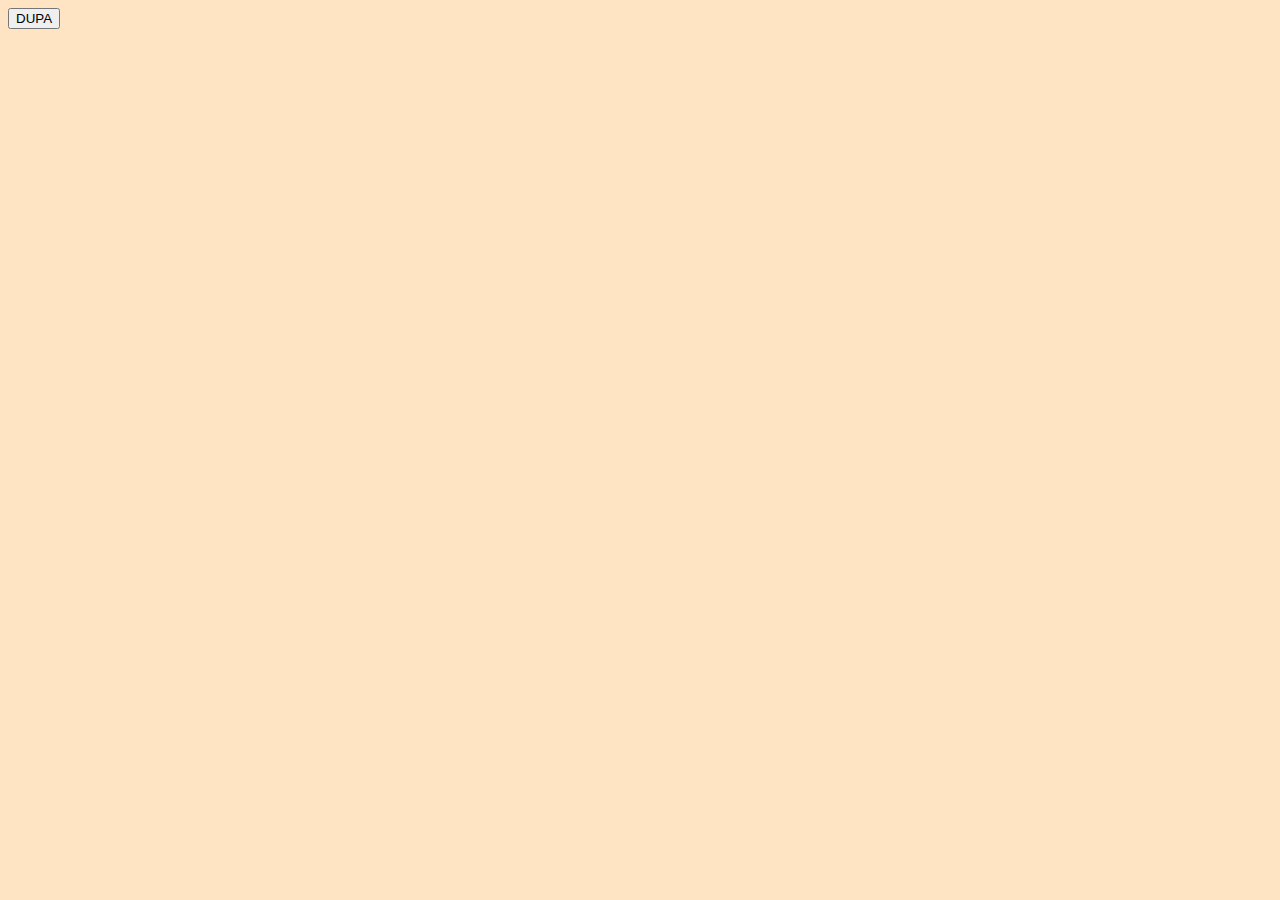
==== index.html @ b8457a04 "added default files" ====
<!DOCTYPE html>
<html>
<head>
    <title>hiperTyper</title>
    <link href="https://cdn.jsdelivr.net/npm/bootstrap@5.0.2/dist/css/bootstrap.min.css" rel="stylesheet" integrity="sha384-EVSTQN3/azprG1Anm3QDgpJLIm9Nao0Yz1ztcQTwFspd3yD65VohhpuuCOmLASjC" crossorigin="anonymous">
    <script src="https://cdn.jsdelivr.net/npm/bootstrap@5.0.2/dist/js/bootstrap.bundle.min.js" integrity="sha384-MrcW6ZMFYlzcLA8Nl+NtUVF0sA7MsXsP1UyJoMp4YLEuNSfAP+JcXn/tWtIaxVXM" crossorigin="anonymous"></script>
    <script src="./src/lib/jquery-3.7.1.min.js"></script>

    <!-- Here are links to JS files -->
    <script src="./src/controller/test.js"></script>

    <!-- Here are links to CSS files -->
    <link rel="stylesheet" href="./src/css/example.css">
</head>
<body>

    <button class="btn btn-primary">DUPA</button>

</body>
</html>
---- src/css/example.css ----
body
{
    background-color: bisque;
}
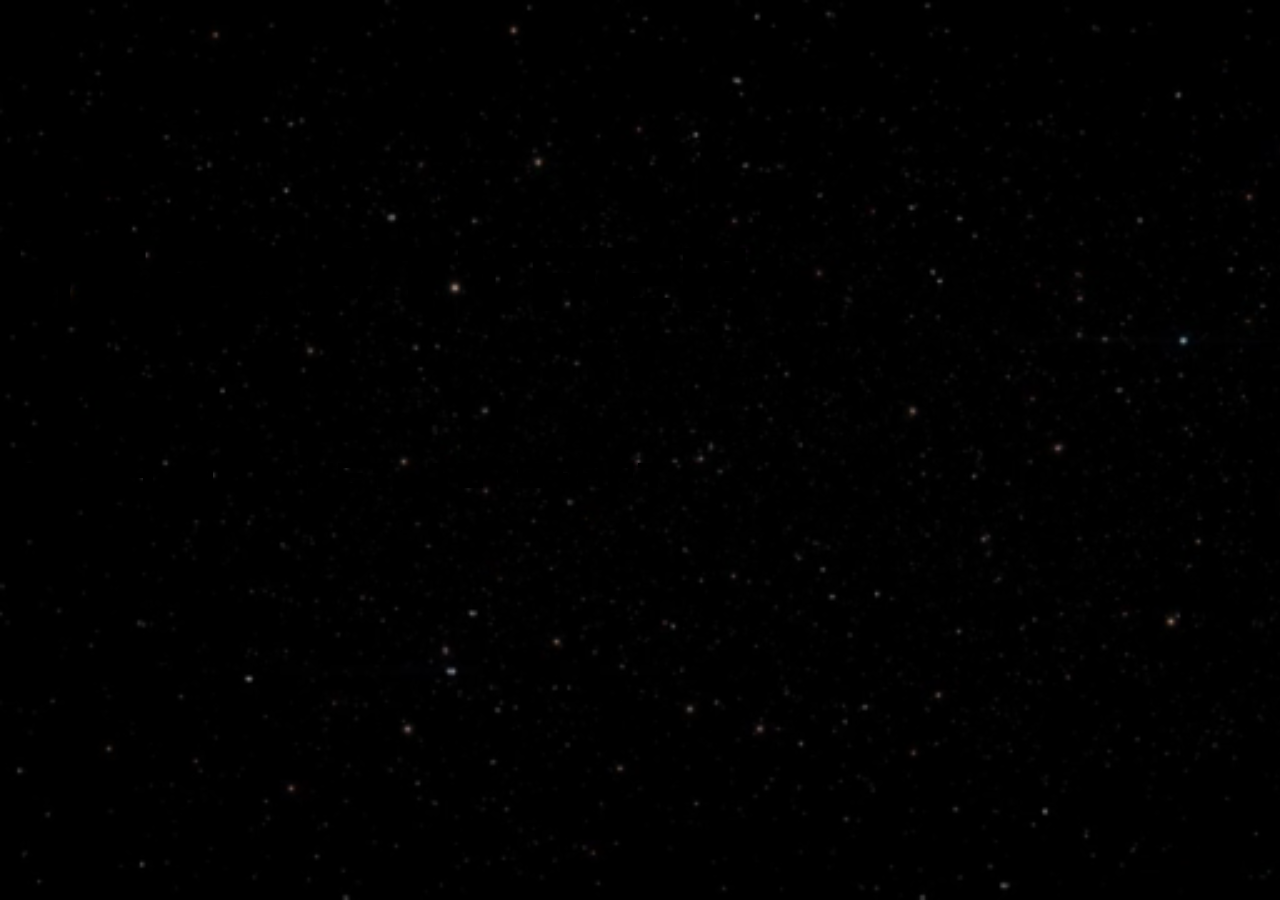
==== commit 5d7d049c: "menu design" ====
--- a/index.html
+++ b/index.html
@@ -10,11 +10,17 @@
     <script src="./src/controller/test.js"></script>
 
     <!-- Here are links to CSS files -->
-    <link rel="stylesheet" href="./src/css/example.css">
+    <link rel="stylesheet" href="./src/css/menu.css">
 </head>
 <body>
-
-    <button class="btn btn-primary">DUPA</button>
-
+    <video autoplay loop muted id="bg-video">
+        <source src="./src/assets/particles.mp4" type="video/mp4">
+    </video>
+    <div class="container">
+        <div class="menu-block">
+            <p class="text-center text-light menu-title">HiperTyper</p>
+            <p class="text-center text-light menu-play" style="margin-top: 10%">Press any key to start</p>
+        </div>
+    </div>
 </body>
 </html>--- a/src/css/menu.css
+++ b/src/css/menu.css
@@ -0,0 +1,29 @@
+#bg-video {
+  position: fixed;
+  top: 0;
+  left: 0;
+  min-width: 100%;
+  min-height: 100%;
+  width: auto;
+  height: auto;
+  z-index: -1;
+}
+
+@font-face {
+    font-family: arcade;
+    src: url("../assets/CosmicAlien-V4Ax.ttf") format('truetype');
+}
+
+.menu-title {
+    font-family: arcade;
+	font-size: 100px;
+}
+
+.menu-play {
+	font-family: arcade;
+	font-size: 40px;
+}
+
+.menu-block {
+	margin-top: 19%;
+}
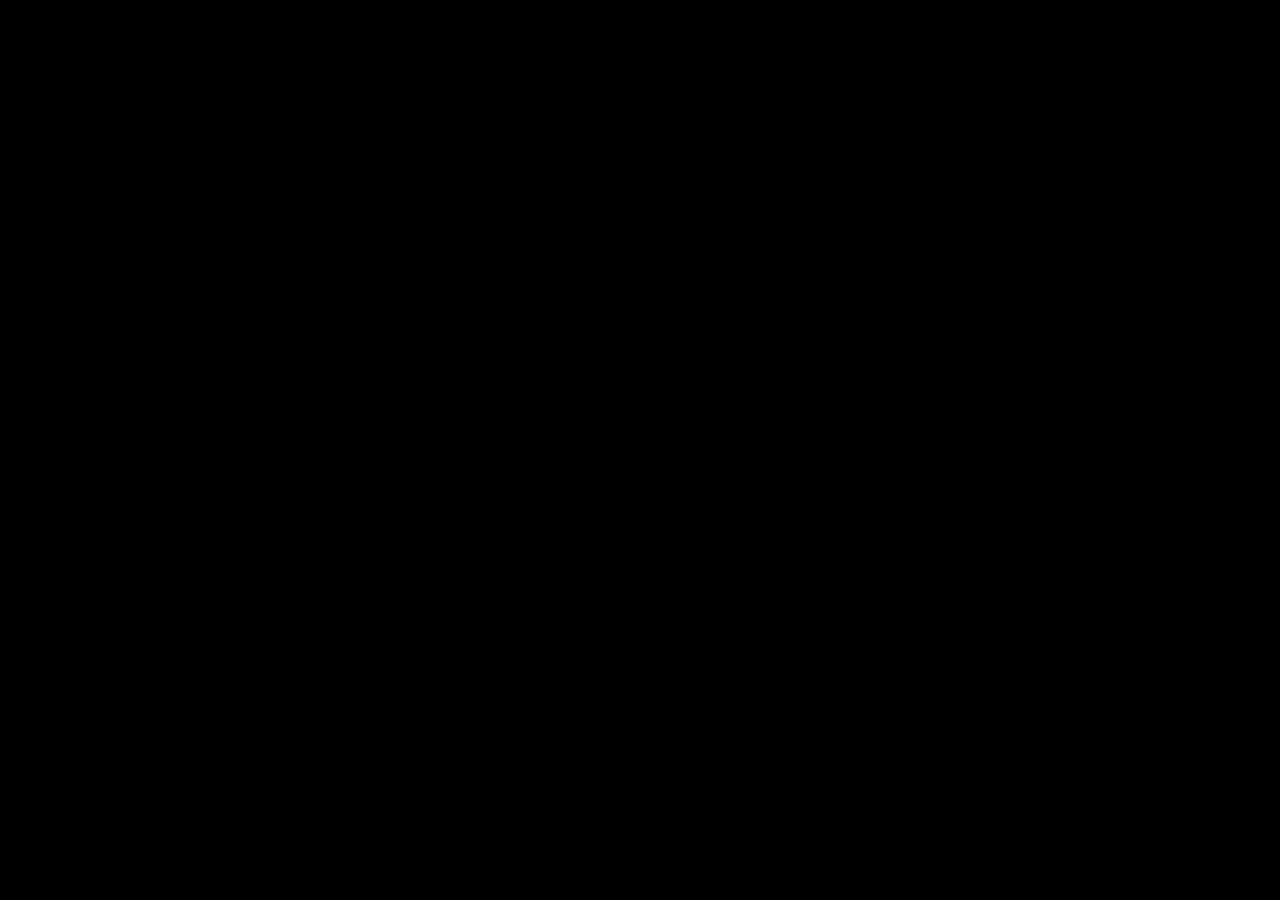
==== commit 7a89f8a2: "- Created system checking pressed letter - displayed pressed letter - created popup (displayed lette" ====
--- a/index.html
+++ b/index.html
@@ -7,20 +7,24 @@
     <script src="./src/lib/jquery-3.7.1.min.js"></script>
 
     <!-- Here are links to JS files -->
-    <script src="./src/controller/test.js"></script>
+    <script src="./src/classes/menu/startGame.js"></script>
 
     <!-- Here are links to CSS files -->
     <link rel="stylesheet" href="./src/css/menu.css">
+    <link rel="stylesheet" href="./src/css/game.css">
 </head>
 <body>
-    <video autoplay loop muted id="bg-video">
-        <source src="./src/assets/particles.mp4" type="video/mp4">
-    </video>
-    <div class="container">
-        <div class="menu-block">
-            <p class="text-center text-light menu-title">HiperTyper</p>
-            <p class="text-center text-light menu-play" style="margin-top: 10%">Press any key to start</p>
+    <div id="menu">
+        <video autoplay loop muted id="bg-video">
+            <source src="./src/assets/particles.mp4" type="video/mp4">
+        </video>
+        <div class="container">
+            <div class="menu-block">
+                <p class="text-center text-light menu-title" id="menuTitle">HiperTyper</p>
+                <p class="text-center text-light menu-play" style="margin-top: 10%" id="menuStart">Press any key to start</p>
+            </div>
         </div>
     </div>
+    <div id="game"></div>
 </body>
 </html>--- a/src/css/menu.css
+++ b/src/css/menu.css
@@ -1,12 +1,16 @@
+body {
+    background-color: black;
+}
+
 #bg-video {
-  position: fixed;
-  top: 0;
-  left: 0;
-  min-width: 100%;
-  min-height: 100%;
-  width: auto;
-  height: auto;
-  z-index: -1;
+    position: fixed;
+    top: 0;
+    left: 0;
+    min-width: 100%;
+    min-height: 100%;
+    width: auto;
+    height: auto;
+    z-index: -1;
 }
 
 @font-face {
--- a/src/css/game.css
+++ b/src/css/game.css
@@ -0,0 +1,20 @@
+body {
+    background-color: black;
+}
+
+@font-face {
+    font-family: arcade;
+    src: url("../assets/CosmicAlien-V4Ax.ttf") format('truetype');
+}
+
+.text-header {
+    font-family: arcade;
+    font-size: 35px;
+}
+
+.popup-letter {
+    font-family: arcade;
+    font-size: 50px;
+    position: absolute;
+    bottom: 0;
+}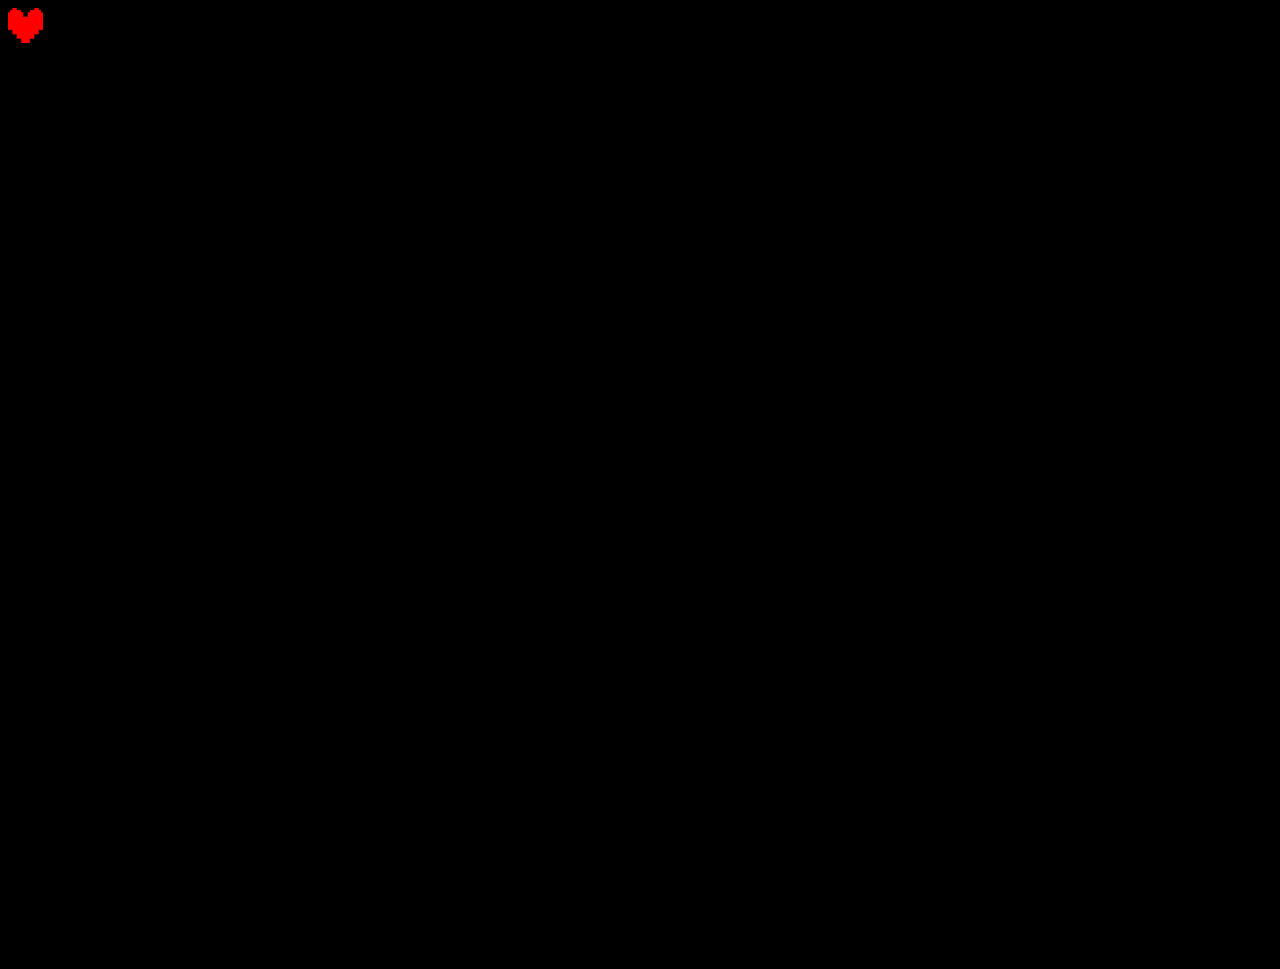
==== commit 099c4b28: "added gameOver screen added retry system added highscore system" ====
--- a/index.html
+++ b/index.html
@@ -7,11 +7,12 @@
     <script src="./src/lib/jquery-3.7.1.min.js"></script>
 
     <!-- Here are links to JS files -->
-    <script src="./src/classes/menu/startGame.js"></script>
+    <script src="./src/controllers/startGame.js"></script>
 
     <!-- Here are links to CSS files -->
     <link rel="stylesheet" href="./src/css/menu.css">
     <link rel="stylesheet" href="./src/css/game.css">
+    <link rel="stylesheet" href="./src/css/gameOver.css">
 </head>
 <body>
     <div id="menu">
@@ -26,5 +27,6 @@
         </div>
     </div>
     <div id="game"></div>
+    <div id="gameOver"></div>
 </body>
 </html>--- a/src/css/game.css
+++ b/src/css/game.css
@@ -17,4 +17,77 @@
     font-size: 50px;
     position: absolute;
     bottom: 0;
-}+}
+
+#game-board {
+    height: 75vh;
+}
+
+.enemy-word {
+    margin-top: 3vh;
+    font-family: arcade;
+    font-size: 1.5rem;
+    position: absolute;
+    left: 50%;
+    transform: translate(-50%, -50%);
+}
+
+.slideDown {
+    animation: slideDown 8s linear forwards;
+}
+
+.fixed-width-col {
+    width: 12.5%;
+    flex: 0 0 12.5%;
+    position: relative;
+}
+
+.active {
+    color: orange;
+}
+
+.x2 {
+    color: #edd479;
+    font-size: 23px
+}
+
+.x3 {
+    color: #f5c451;
+    animation: shake 1s infinite;
+    font-size: 25px
+}
+
+.x4 {
+    color: #ed8a34;
+    animation: shake 0.7s infinite;
+    font-size: 27px
+}
+
+.x5 {
+    color: #ed5634;
+    animation: shake 0.5s infinite;
+    font-size: 30px
+}
+
+.x6 {
+    color: #fc3030;
+    animation: shake 0.2s infinite;
+    font-size: 35px
+}
+
+@keyframes slideDown {
+    0% {
+        top: 0;
+    }
+    100% {
+        top: 71vh; /* punkt zakończenia animacji */
+    }
+}
+
+@keyframes shake {
+    0% { transform: rotate(0deg); }
+    25% { transform: rotate(5deg); }
+    50% { transform: rotate(0eg); }
+    75% { transform: rotate(-5deg); }
+    100% { transform: rotate(0deg); }
+  }--- a/src/css/gameOver.css
+++ b/src/css/gameOver.css
@@ -0,0 +1,19 @@
+.gameover-block {
+    margin-top: 15%;
+}
+
+.gameover-title {
+    font-family: arcade;
+	font-size: 100px;
+}
+
+.gameover-results {
+    margin-top: 5%;
+    text-align: left;
+}
+
+.gameover-text {
+    font-family: arcade;
+	font-size: 40px;
+}
+
